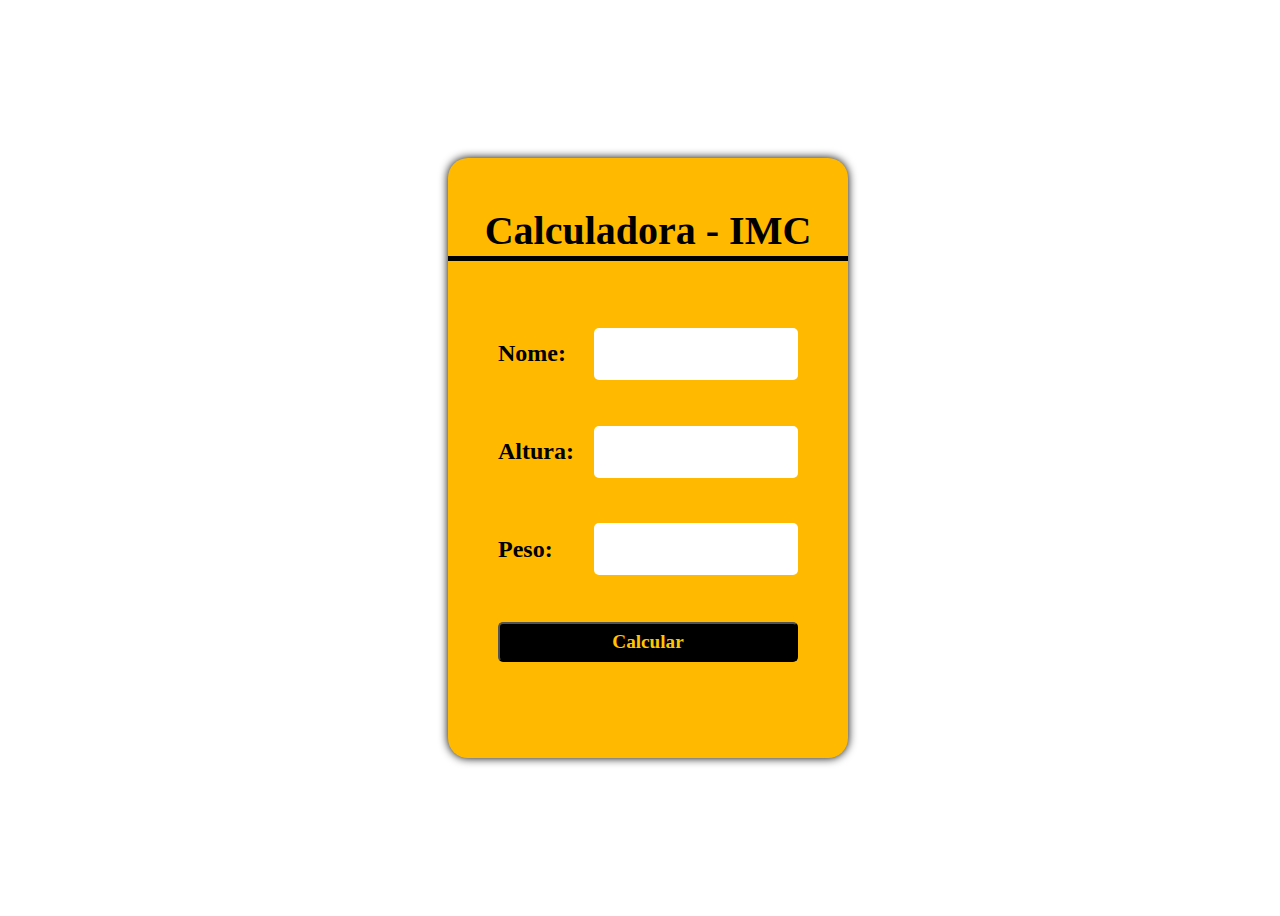
==== pro001/index.html @ f814d292 "desafio imc" ====
<!DOCTYPE html>
<html lang="pt-br">
<head>
    <meta charset="UTF-8">
    <meta http-equiv="X-UA-Compatible" content="IE=edge">
    <meta name="viewport" content="width=device-width, initial-scale=1.0">
    <title>Calculadora IMC-Índice de Massa Corporal</title>
    <link rel="stylesheet" href="style.css">
</head>
<body>
    <main>
        <div class="container">
            <div class="title"> Calculadora - IMC </div>
            <div class="input">
                <label> Nome:</label>
                <input type="text"
                id="nome">
            </div>
            <div class="input">
                <label> Altura:</label>
                <input type="number"
                id="altura">
            </div>
            <div class="input">
                <label> Peso:</label>
                <input type="number"
                id="peso">
            </div>
            <button id="calcular">Calcular</button>
            <div class="result" id="resultado"></div>
        </div>
    </main>
    <script src="imc.js"></script>
</body>
</html>
---- pro001/style.css ----
main{
    display: flex;
    width: 100vw;
    height: 100vh;
    justify-content: center;
    align-items: center;
}

.container{
    display: flex;
    flex-direction: column;
    background-color:#FFBA00;
    width: 400px;
    height: 600px;
    align-items: center;
    justify-content: space-evenly;
    border-radius: 20px;
    box-shadow: 0 0 10px black;

}

.title{
    display: flex;
    justify-content: center;
    align-items: center;
    width: 100%;
    height: 50px;
    font: bold 2.5rem serif;
    border-bottom: solid 5px black;
    margin-bottom: 20px;

}
.input {
    display: flex;
    width: 300px;
    height: 50px;
    justify-content: space-between;
    align-items: center;
}
.input input {
    width: 200px;
    height: 50px;
    border-radius: 5px;
    border: none;
    outline: 0;
    font: bold 1.5rem serif;
    text-align: center;
}

.input label {
   font: bold 1.5rem serif;
}

button {
    width: 300px;
    height: 40px;
    font: bold 1.2em serif;
    background: #000;
    color: rgb(255, 198, 0);
    outline: none;
    border-radius: 5px;
    cursor: pointer;

}
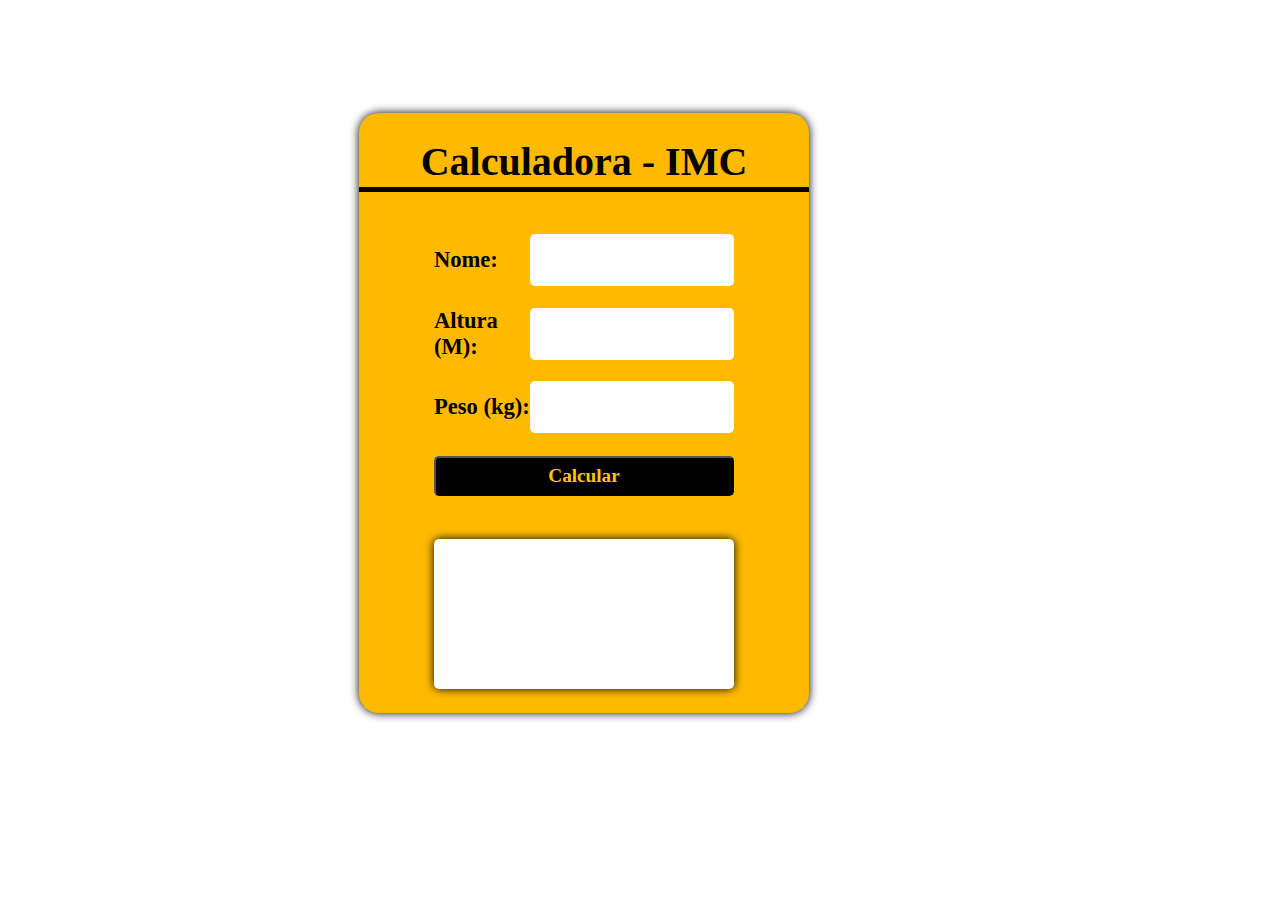
==== commit ee911bbd: "final do projeto" ====
--- a/pro001/index.html
+++ b/pro001/index.html
@@ -17,12 +17,12 @@
                 id="nome">
             </div>
             <div class="input">
-                <label> Altura:</label>
+                <label> Altura (M):</label>
                 <input type="number"
                 id="altura">
             </div>
             <div class="input">
-                <label> Peso:</label>
+                <label> Peso (kg):</label>
                 <input type="number"
                 id="peso">
             </div>
--- a/pro001/style.css
+++ b/pro001/style.css
@@ -1,8 +1,8 @@
 
 main{
     display: flex;
-    width: 100vw;
-    height: 100vh;
+    width: 90vw;
+    height: 90vh;
     justify-content: center;
     align-items: center;
 }
@@ -11,7 +11,7 @@
     display: flex;
     flex-direction: column;
     background-color:#FFBA00;
-    width: 400px;
+    width: 450px;
     height: 600px;
     align-items: center;
     justify-content: space-evenly;
@@ -49,7 +49,8 @@
 }
 
 .input label {
-   font: bold 1.5rem serif;
+    padding-left: ;
+   font: bold 1.41rem serif;
 }
 
 button {
@@ -62,4 +63,21 @@
     border-radius: 5px;
     cursor: pointer;
 
-}+}
+
+.result{
+    display: flex;
+    margin-top: 20px;
+    align-items:center;
+    width: 300px;
+    height: 150px;
+    border-radius: 5px;
+    font: bold italic 1.5em serif;
+    box-shadow: 0px 0px 10px black;
+    background: white;
+    color: rgb(0, 0, 0);
+    padding: 20px;
+    box-sizing: border-box;
+    user-select: none;
+
+}
